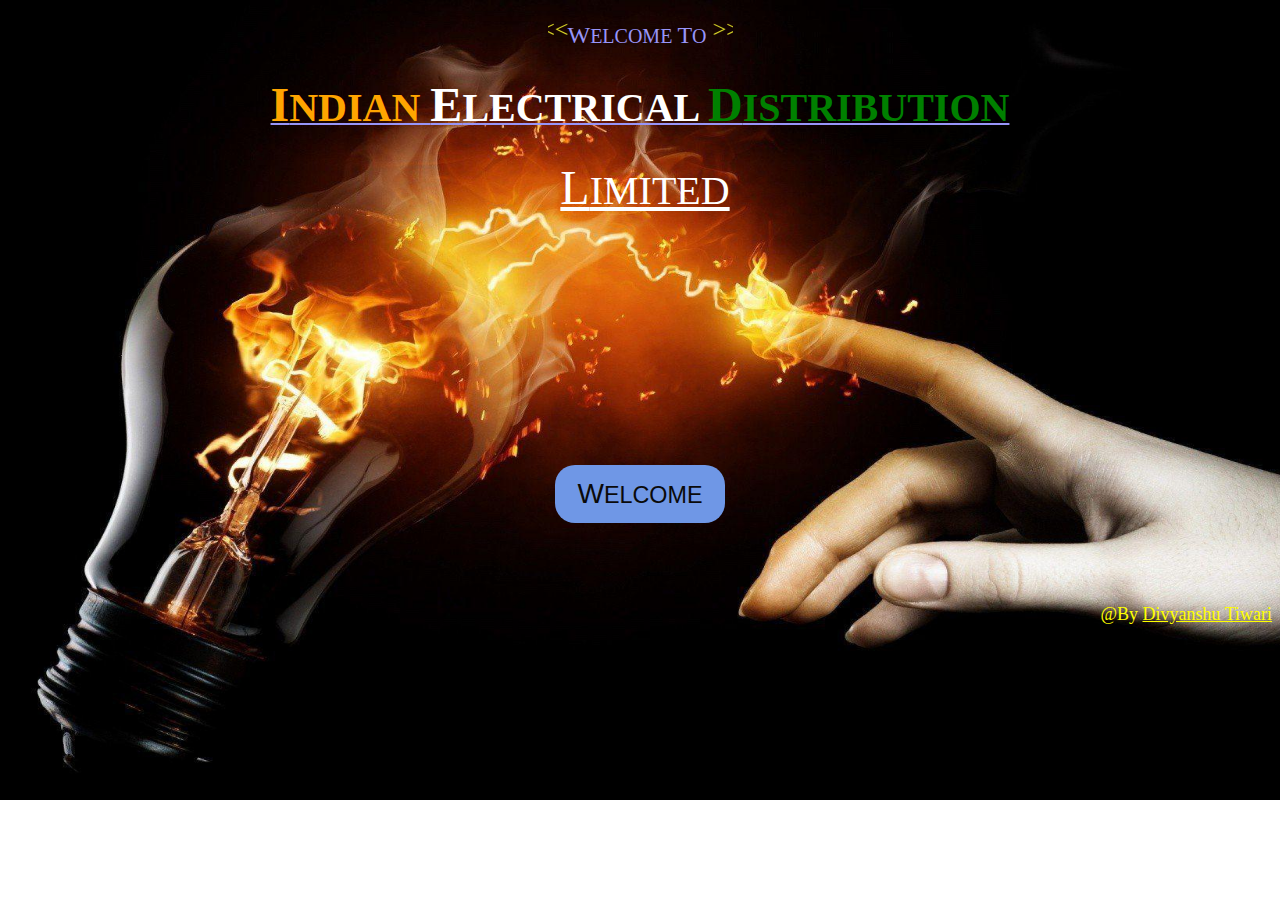
==== index.html @ b553d14c "a" ====
<!DOCTYPE html>
<html>
<head>
<meta name="viewport" content="width=device-width, initial-scale=1">
<style>
body{
   background-image:url('index.jpg') ;
   background-size:1500px 800px;
   background-repeat:no-repeat;

}
#second{
       margin-left:10px;
}

#button {
    border-radius: 20px;
    background-color: #6F97E6;
    border: none;
    color: #0A0A0A;
    text-align: center;
    font-size: 28px;
    padding: 13px;
    width: 170px;
    transition: all 0.5s;
    cursor: pointer;
    margin: 5px;
}

#button span {
    cursor: pointer;
    display: inline-block;
    position: relative;
    transition: 0.5s;
}

#button span:after {
    content: '\00bb';
    position: absolute;
    opacity: 0;
    top: 0;
    right: -20px;
    transition: 0.5s;
}

#button:hover span {
    padding-right: 25px;
}

#button:hover span:after {
    opacity: 1;
    right: 0;
}
#blue2{
     margin-left:1000px;
}

a {
  color: Yellow;
}





#Button {
    border-radius: 20px;
    background-color: #6F97E6;
    border: none;
    color: #0A0A0A;
    text-align: center;
    font-size: 28px;
    padding: 13px;
    width: 170px;
    transition: all 0.5s;
    cursor: pointer;
    margin: 5px;
}

#Button span {
    cursor: pointer;
    display: inline-block;
    position: relative;
    transition: 0.5s;
}

#Button span:after {
    content: '\00bb';
    position: absolute;
    opacity: 0;
    top: 0;
    right: -20px;
    transition: 0.5s;
}

#Button:hover span {
    padding-right: 25px;
}

#Button:hover span:after {
    opacity: 1;
    right: 0;
}














/* The Modal (background) */
.modal {
  display: none; /* Hidden by default */
  position: fixed; /* Stay in place */
  z-index: 1; /* Sit on top */
  left: 0;
  top: 0;
  width: 100%; /* Full width */
  height: 100%; /* Full height */
  overflow: auto; /* Enable scroll if needed */
  background-color: rgb(0,0,0); /* Fallback color */
  background-color: rgba(0,0,0,0.4); /* Black w/ opacity */
  -webkit-animation-name: fadeIn; /* Fade in the background */
  -webkit-animation-duration: 0.4s;
  animation-name: fadeIn;
  animation-duration: 0.4s
}

/* Modal Content */
.modal-content {
  position: fixed;
  bottom: 0;
  background-color: #fefefe;
  width: 100%;
  -webkit-animation-name: slideIn;
  -webkit-animation-duration: 0.4s;
  animation-name: slideIn;
  animation-duration: 0.4s
}


/* The Close Button */
.close {
  color: white;
  float: right;
  font-size: 8px;
  font-weight: bold;
}

.close:hover,
.close:focus {
  color: #000;
  text-decoration: none;
  cursor: pointer;
}

.modal-body {padding: 1px 16px;
      height:80;
      background-color: #5cb85c;
      margin-top:10px;}

/* Add Animation */
@-webkit-keyframes slideIn {
  from {bottom: -30px; opacity: 0}
  to {bottom: 0; opacity: 1}
}

@keyframes slideIn {
  from {bottom: -30px; opacity: 0}
  to {bottom: 0; opacity: 1}
}

@-webkit-keyframes fadeIn {
  from {opacity: 0}
  to {opacity: 1}
}

@keyframes fadeIn {
  from {opacity: 0}
  to {opacity: 1}
}



</style>
<p align="center"><font color="#E6E32B" size="5"><marquee scrollamount="5" width="20">&lt;&lt;&lt;</marquee></font><font color="#9795F9" size="5">W<small>ELCOME </small>T<small>O</small>
<font color="#E6E32B" size="5"><marquee scrollamount="5" direction="right" width="20">&gt;&gt;&gt;</marquee></font></p>

</head>
<center>
<u><font color="orange" size="8"><h3>I<small>NDIAN </small></font>
            <font color="white" size="8">E<small>LECTRICAL </small></font>
            <font color="Green" size="8">D<small>ISTRIBUTION </small> </font></center></u>
             <center><p id="second" ><font color="white" size="7"><u>L<small>IMITED</u> </small></h3> </p> </center>

     <br> <br> <br> <br>
    <footer>

        <center><button id="button"><span>W<small>ELCOME</small></span></button> </center>
        <p align="right"><font size="4" color="yellow">@By <a href="https://twitter.com/DIVYANSHU_T95">Divyanshu Tiwari</a></p>
        <!-- The Modal -->
<div id="myModal" class="modal">

  <!-- Modal content -->
  <div class="modal-content">

    <div class="modal-body">
        <p align="center">Use Desktop for Best Version Of This Website  </p>
      <center><button id="Button"><a href="main.html"><span>H<small>OME</small></span></a></button> </center>
  </div>


</div>


    </footer>
    <script>
// Get the modal
var modal = document.getElementById("myModal");

// Get the button that opens the modal
var btn = document.getElementById("button");

// Get the <span> element that closes the modal
var span = document.getElementsByClassName("close")[0];

// When the user clicks the button, open the modal
btn.onclick = function() {
  modal.style.display = "block";
}

// When the user clicks on <span> (x), close the modal
span.onclick = function() {
  modal.style.display = "none";
}

// When the user clicks anywhere outside of the modal, close it
window.onclick = function(event) {
  if (event.target == modal) {
    modal.style.display = "none";
  }
}
</script>
</body>
</html>
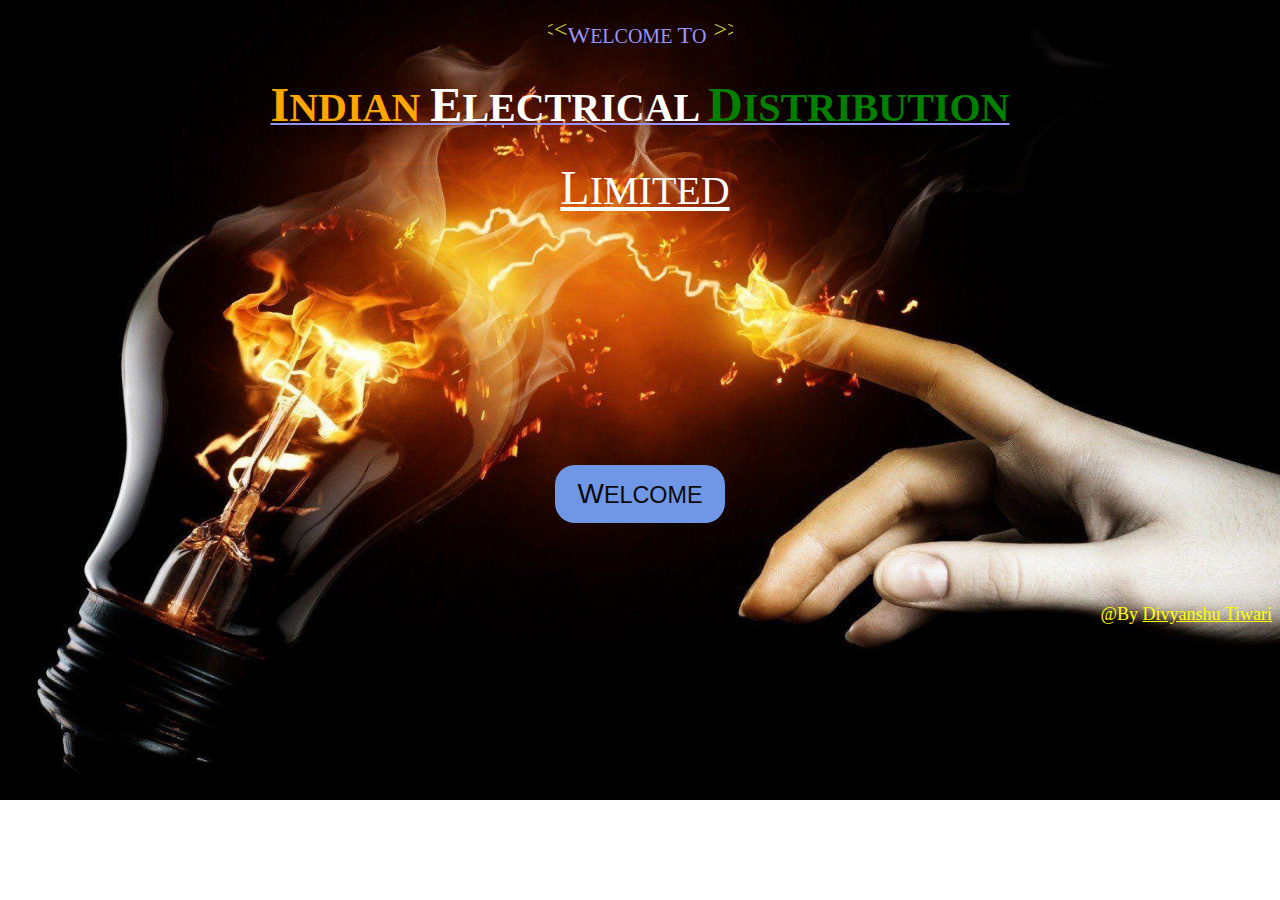
==== commit d6fc4501: "Update index.html" ====
--- a/index.html
+++ b/index.html
@@ -212,7 +212,7 @@
   <div class="modal-content">
 
     <div class="modal-body">
-        <p align="center">Use Desktop for Best Version Of This Website  </p>
+        <p align="center">Use Desktop for Best Version Of This Website(Not Made for Mobile Version)  </p>
       <center><button id="Button"><a href="main.html"><span>H<small>OME</small></span></a></button> </center>
   </div>
 
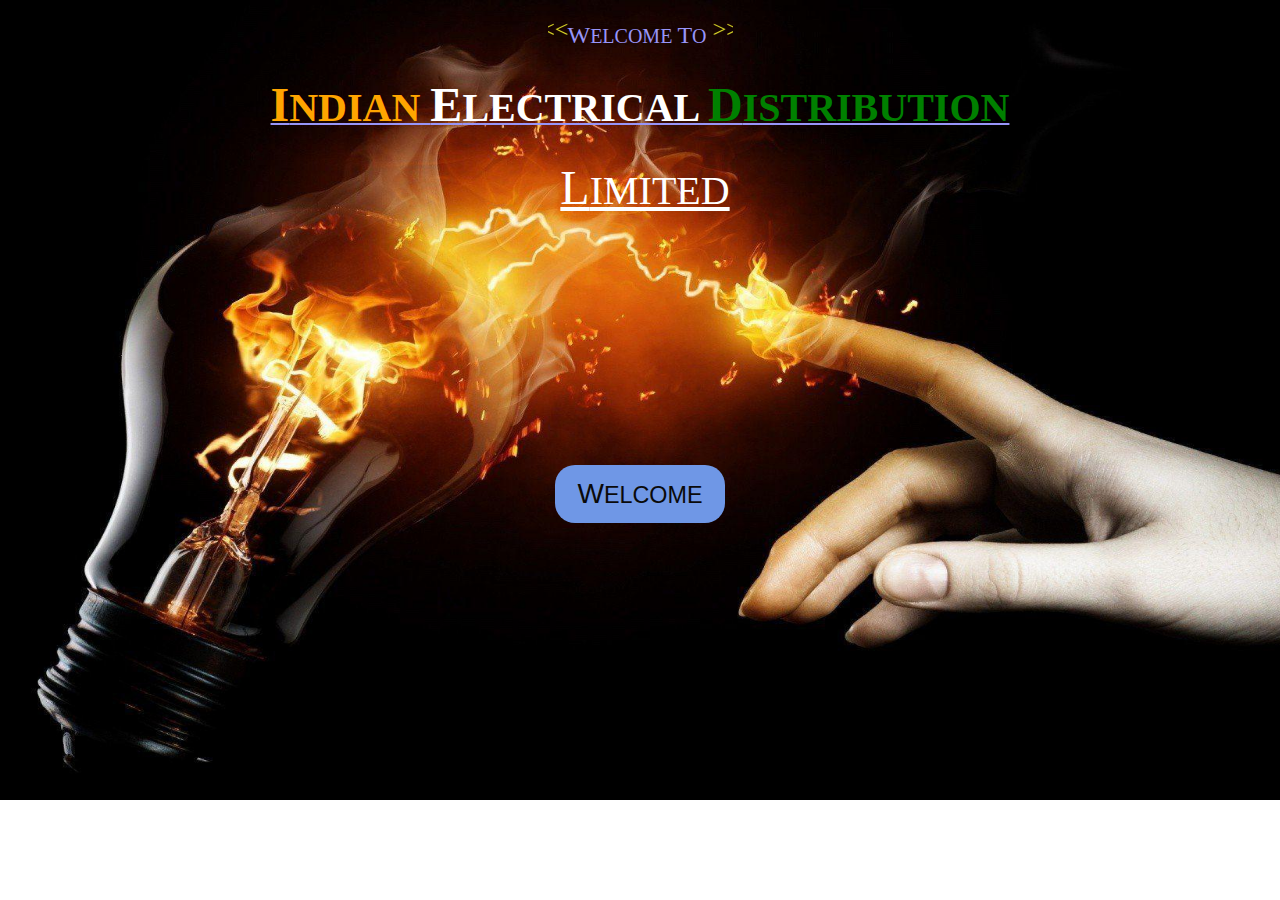
==== commit 7571fa47: "Update index.html" ====
--- a/index.html
+++ b/index.html
@@ -204,7 +204,7 @@
     <footer>
 
         <center><button id="button"><span>W<small>ELCOME</small></span></button> </center>
-        <p align="right"><font size="4" color="yellow">@By <a href="https://twitter.com/DIVYANSHU_T95">Divyanshu Tiwari</a></p>
+        
         <!-- The Modal -->
 <div id="myModal" class="modal">
 
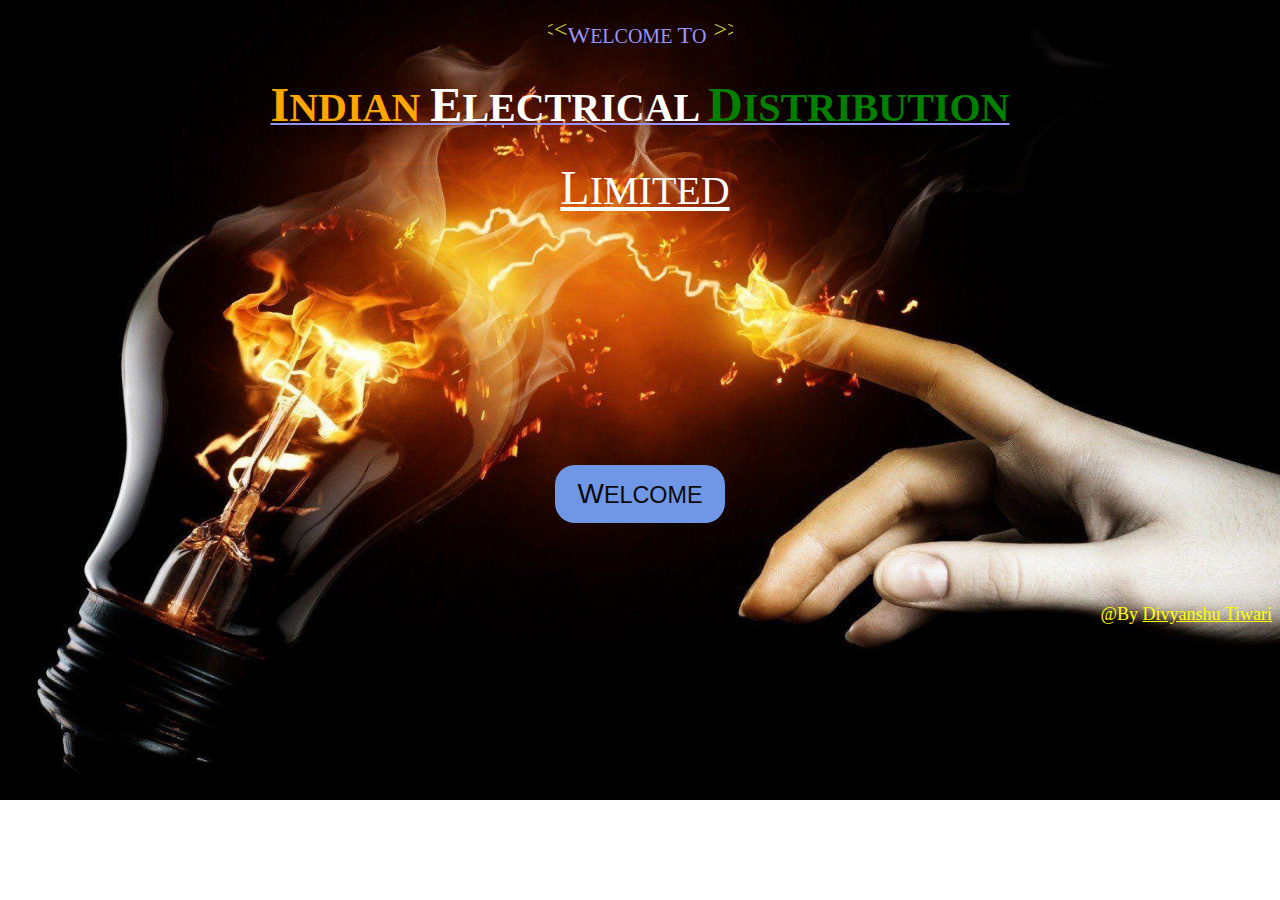
==== commit 6f493de1: "Update index.html" ====
--- a/index.html
+++ b/index.html
@@ -204,7 +204,7 @@
     <footer>
 
         <center><button id="button"><span>W<small>ELCOME</small></span></button> </center>
-        
+        <p align="right"><font size="4" color="yellow">@By <a href="https://twitter.com/DIVYANSHU_T95">Divyanshu Tiwari</a></p>
         <!-- The Modal -->
 <div id="myModal" class="modal">
 
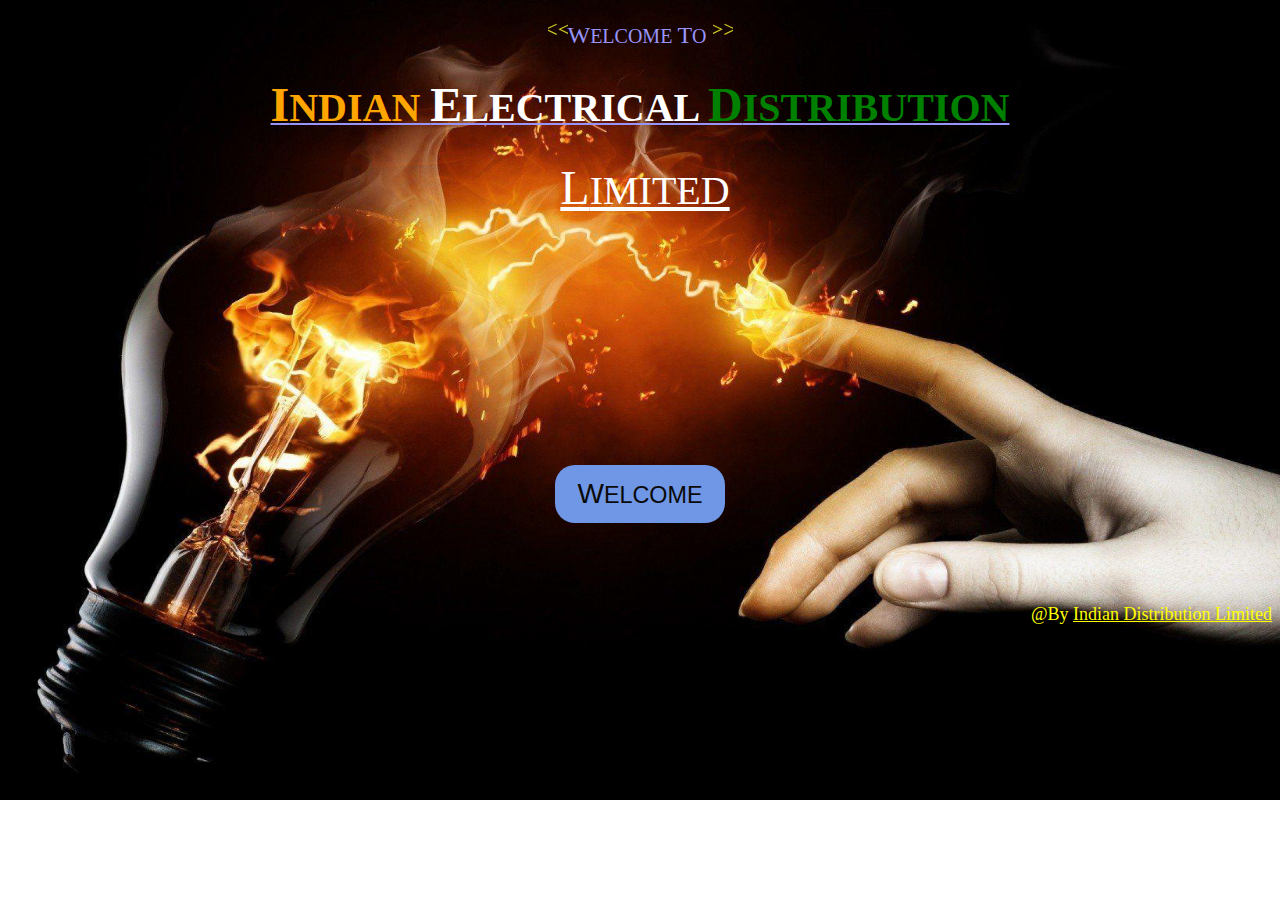
==== commit e0f66604: "Update index.html" ====
--- a/index.html
+++ b/index.html
@@ -204,7 +204,7 @@
     <footer>
 
         <center><button id="button"><span>W<small>ELCOME</small></span></button> </center>
-        <p align="right"><font size="4" color="yellow">@By <a href="https://twitter.com/DIVYANSHU_T95">Divyanshu Tiwari</a></p>
+        <p align="right"><font size="4" color="yellow">@By <a href="#">Indian Distribution Limited</a></p>
         <!-- The Modal -->
 <div id="myModal" class="modal">
 
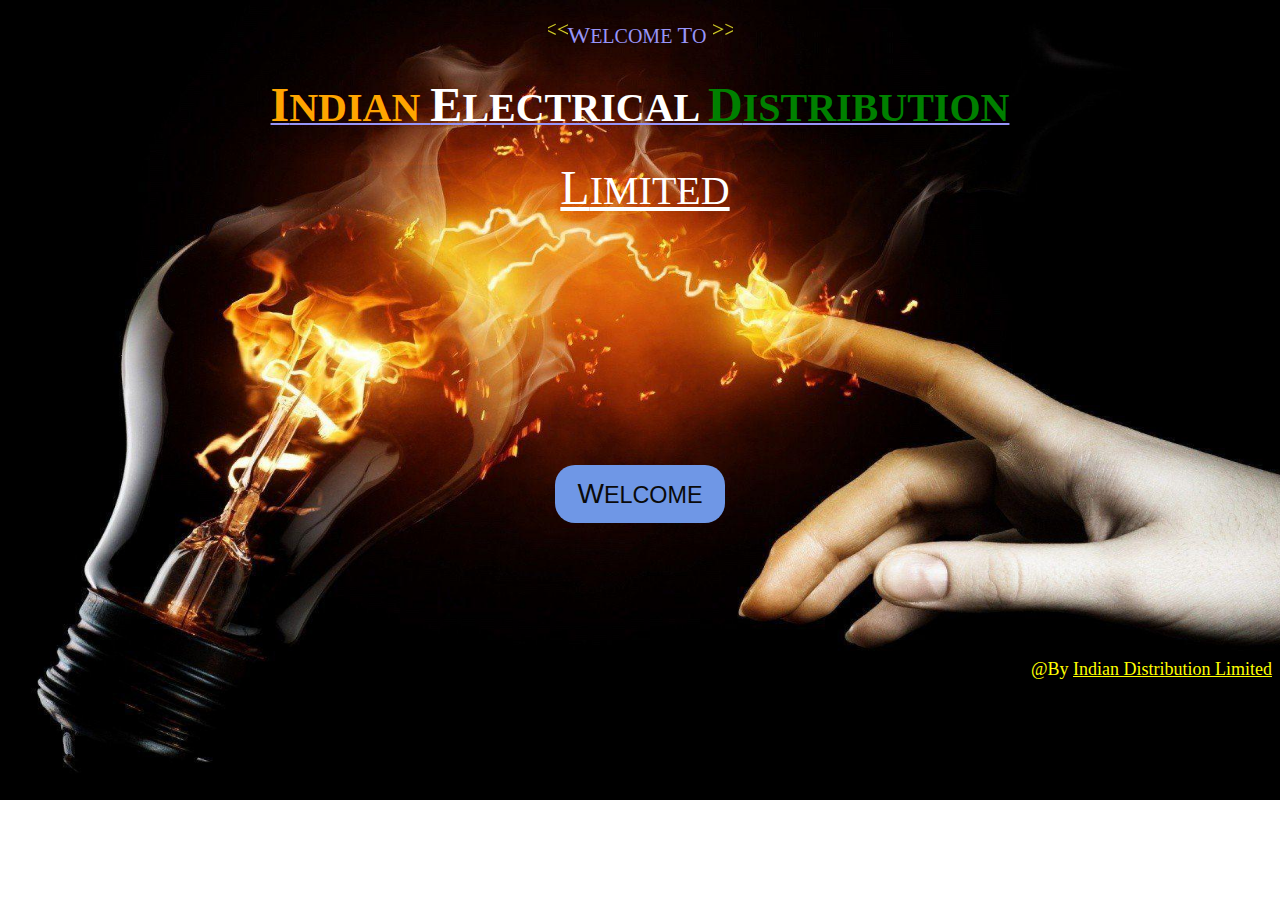
==== commit 8689edd2: "Update index.html" ====
--- a/index.html
+++ b/index.html
@@ -203,7 +203,7 @@
      <br> <br> <br> <br>
     <footer>
 
-        <center><button id="button"><span>W<small>ELCOME</small></span></button> </center>
+        <center><button id="button"><span>W<small>ELCOME</small></span></button> </center><br>
         <p align="right"><font size="4" color="yellow">@By <a href="#">Indian Distribution Limited</a></p>
         <!-- The Modal -->
 <div id="myModal" class="modal">
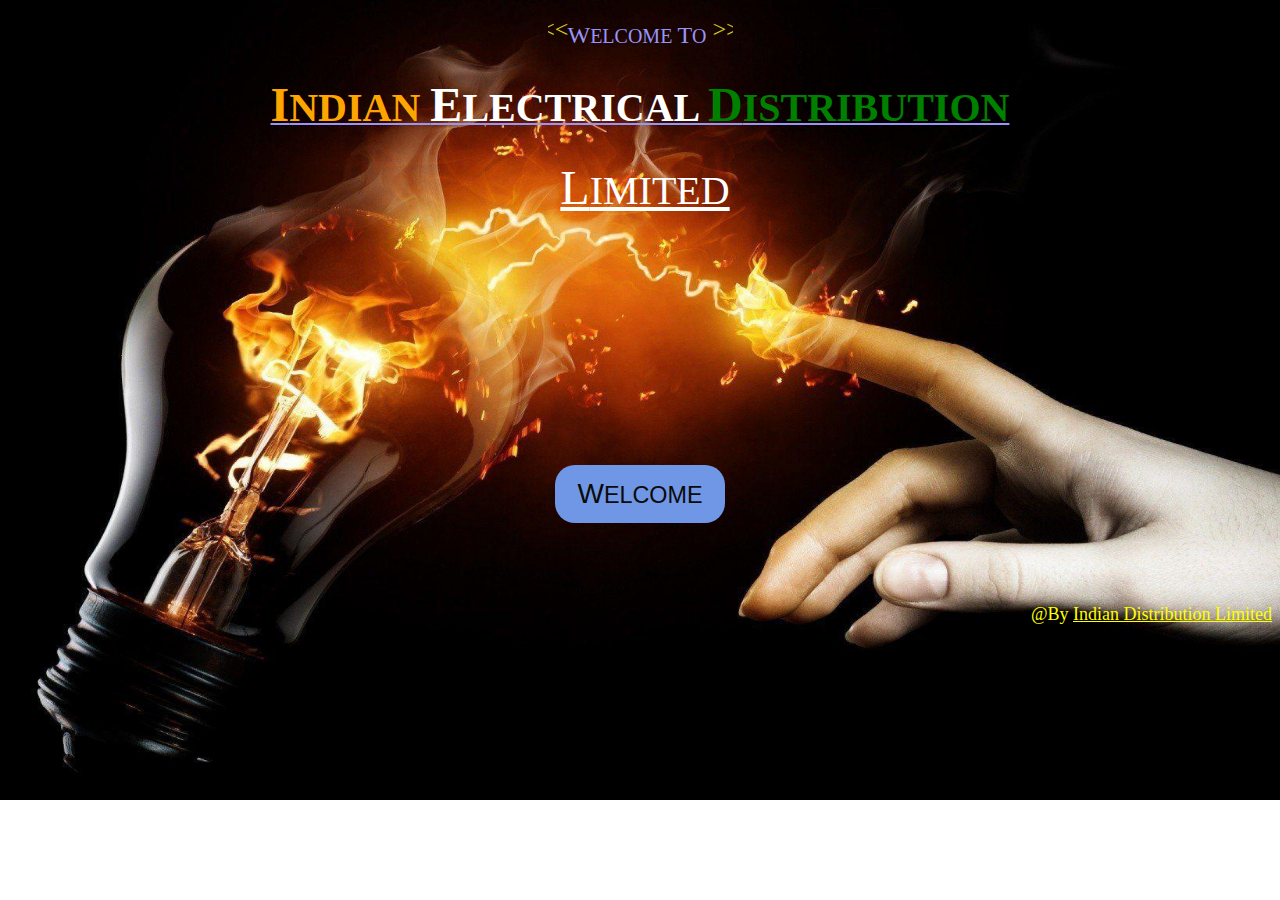
==== commit e0d44858: "Update index.html" ====
--- a/index.html
+++ b/index.html
@@ -203,7 +203,7 @@
      <br> <br> <br> <br>
     <footer>
 
-        <center><button id="button"><span>W<small>ELCOME</small></span></button> </center><br>
+        <center><button id="button"><span>W<small>ELCOME</small></span></button> </center>
         <p align="right"><font size="4" color="yellow">@By <a href="#">Indian Distribution Limited</a></p>
         <!-- The Modal -->
 <div id="myModal" class="modal">
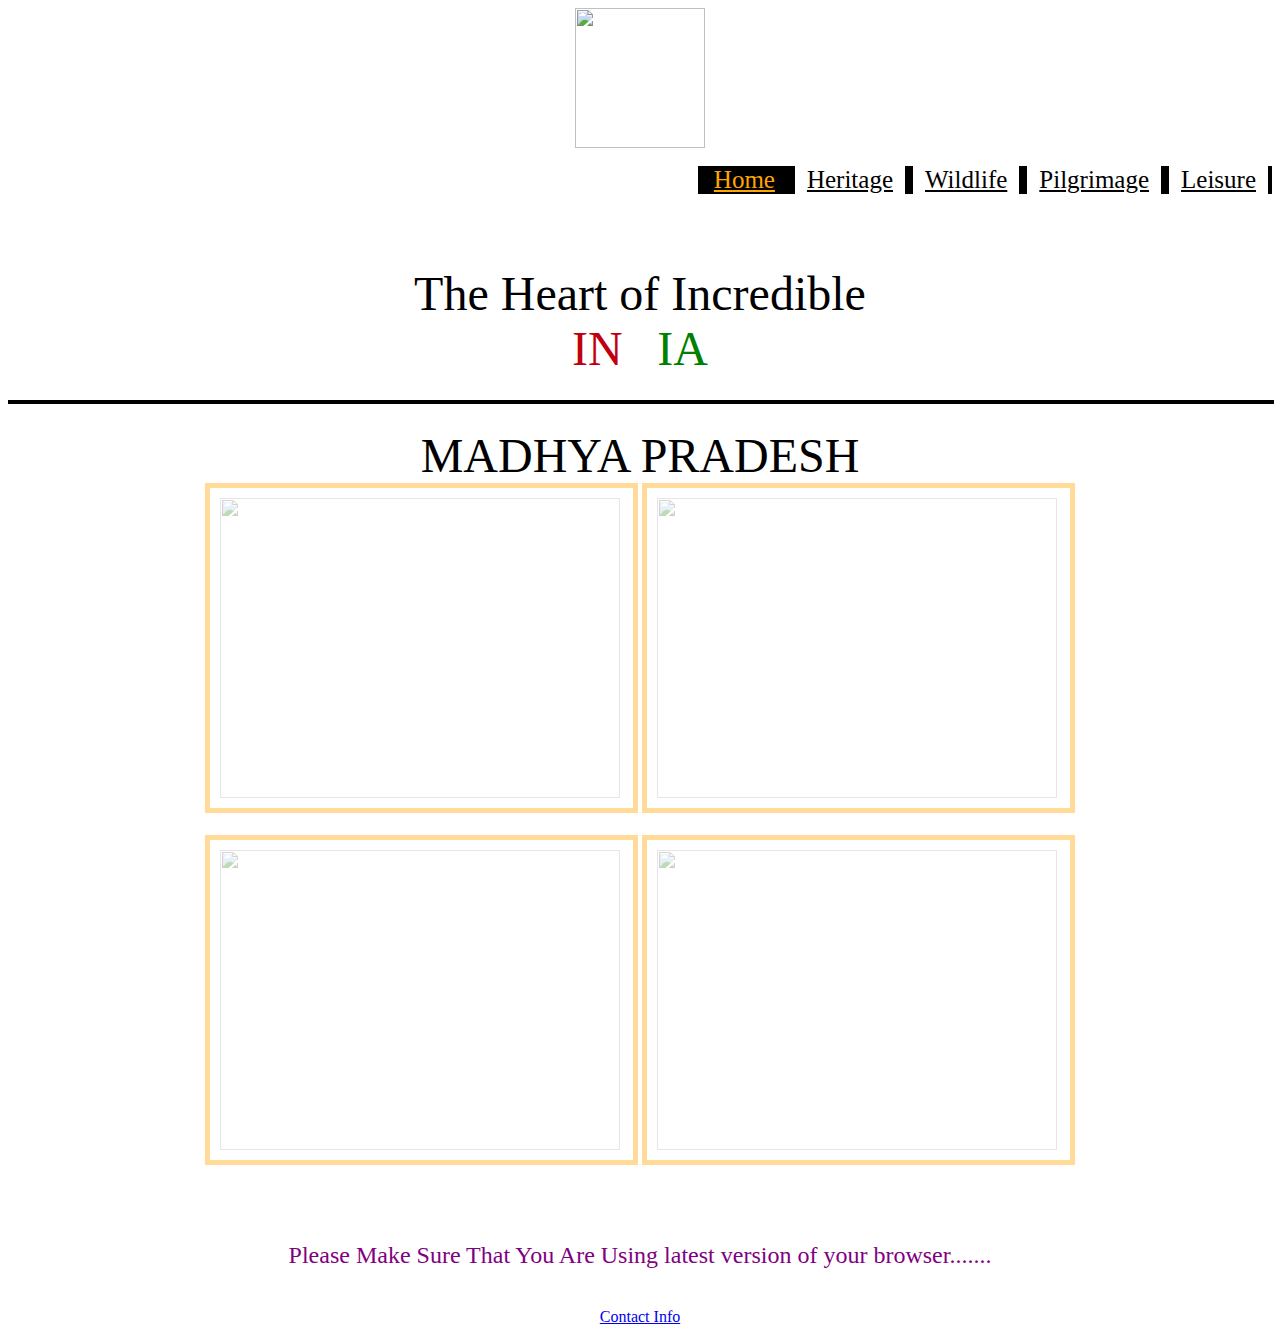
==== commit 113494d6: "Update index.html" ====
--- a/index.html
+++ b/index.html
@@ -1,252 +1,60 @@
-<!DOCTYPE html>
 <html>
 <head>
-<meta name="viewport" content="width=device-width, initial-scale=1">
+<title>MPT | Home</title>
+<body>
 <style>
-body{
-   background-image:url('index.jpg') ;
-   background-size:1500px 800px;
-   background-repeat:no-repeat;
+body{background-image:url("home bac.png");background-size:cover;background-attachment:fixed;}
+ #a1{opacity:0.4;
+    display: inline-block;
+    border:5px solid orange;filter: alpha(opacity=40);transition-duration:2s;padding:10px 10px;}
+ #a1:hover {filter: alpha(opacity=100);/*for IE8 or Earlier*/opacity:1;border-radius:50px;}
 
-}
-#second{
-       margin-left:10px;
-}
+ #a3{opacity:0.4;
+    display: inline-block;
+    border:5px solid orange;filter: alpha(opacity=40);transition-duration:2s;padding:10px 10px;}
 
-#button {
-    border-radius: 20px;
-    background-color: #6F97E6;
-    border: none;
-    color: #0A0A0A;
-    text-align: center;
-    font-size: 28px;
-    padding: 13px;
-    width: 170px;
-    transition: all 0.5s;
-    cursor: pointer;
-    margin: 5px;
-}
+ #a3:hover {filter: alpha(opacity=100);/*for IE8 or Earlier*/opacity:1;border-radius:50px;}
+ #a4{opacity:0.4;
+    display: inline-block;
+    border:5px solid orange;filter: alpha(opacity=40);transition-duration:2s;padding:10px 10px;}
 
-#button span {
-    cursor: pointer;
+ #a4:hover {filter: alpha(opacity=100);/*for IE8 or Earlier*/opacity:1;border-radius:50px;}
+ #a5{opacity:0.4;
     display: inline-block;
-    position: relative;
-    transition: 0.5s;
-}
+    border:5px solid orange;filter: alpha(opacity=40);transtion-duration:3s;padding:10px 10px;}
 
-#button span:after {
-    content: '\00bb';
-    position: absolute;
-    opacity: 0;
-    top: 0;
-    right: -20px;
-    transition: 0.5s;
-}
+ #a5:hover {filter: alpha(opacity=100);/*for IE8 or Earlier*/opacity:1;border-radius:50px;}
 
-#button:hover span {
-    padding-right: 25px;
-}
+ul {list-style-type: none;  margin: 0;padding: 0;overflow:hidden;}
+li {float:right;}
 
-#button:hover span:after {
-    opacity: 1;
-    right: 0;
-}
-#blue2{
-     margin-left:1000px;
-}
+li a {display:inline;color:Black;padding:10px 12px;
+text-align: center;
+text-decoration: underline;font-style: normal;font-family:PAPYRUS;font-size:25px;border-style:solid;border-width:4px;border-color:black;}
 
-a {
-  color: Yellow;
-}
-
-
-
-
-
-#Button {
-    border-radius: 20px;
-    background-color: #6F97E6;
-    border: none;
-    color: #0A0A0A;
-    text-align: center;
-    font-size: 28px;
-    padding: 13px;
-    width: 170px;
-    transition: all 0.5s;
-    cursor: pointer;
-    margin: 5px;
-}
-
-#Button span {
-    cursor: pointer;
-    display: inline-block;
-    position: relative;
-    transition: 0.5s;
-}
-
-#Button span:after {
-    content: '\00bb';
-    position: absolute;
-    opacity: 0;
-    top: 0;
-    right: -20px;
-    transition: 0.5s;
-}
-
-#Button:hover span {
-    padding-right: 25px;
-}
-
-#Button:hover span:after {
-    opacity: 1;
-    right: 0;
-}
-
-
-
-
-
-
-
-
-
-
-
-
-
-
-/* The Modal (background) */
-.modal {
-  display: none; /* Hidden by default */
-  position: fixed; /* Stay in place */
-  z-index: 1; /* Sit on top */
-  left: 0;
-  top: 0;
-  width: 100%; /* Full width */
-  height: 100%; /* Full height */
-  overflow: auto; /* Enable scroll if needed */
-  background-color: rgb(0,0,0); /* Fallback color */
-  background-color: rgba(0,0,0,0.4); /* Black w/ opacity */
-  -webkit-animation-name: fadeIn; /* Fade in the background */
-  -webkit-animation-duration: 0.4s;
-  animation-name: fadeIn;
-  animation-duration: 0.4s
-}
-
-/* Modal Content */
-.modal-content {
-  position: fixed;
-  bottom: 0;
-  background-color: #fefefe;
-  width: 100%;
-  -webkit-animation-name: slideIn;
-  -webkit-animation-duration: 0.4s;
-  animation-name: slideIn;
-  animation-duration: 0.4s
-}
-
-
-/* The Close Button */
-.close {
-  color: white;
-  float: right;
-  font-size: 8px;
-  font-weight: bold;
-}
-
-.close:hover,
-.close:focus {
-  color: #000;
-  text-decoration: none;
-  cursor: pointer;
-}
-
-.modal-body {padding: 1px 16px;
-      height:80;
-      background-color: #5cb85c;
-      margin-top:10px;}
-
-/* Add Animation */
-@-webkit-keyframes slideIn {
-  from {bottom: -30px; opacity: 0}
-  to {bottom: 0; opacity: 1}
-}
-
-@keyframes slideIn {
-  from {bottom: -30px; opacity: 0}
-  to {bottom: 0; opacity: 1}
-}
-
-@-webkit-keyframes fadeIn {
-  from {opacity: 0}
-  to {opacity: 1}
-}
-
-@keyframes fadeIn {
-  from {opacity: 0}
-  to {opacity: 1}
-}
-
-
-
+li a:hover {background-color:Black;color:Orange;transition-duration:1s;}
+.active {background-color:Black;color: Orange;}
+img:hover{border-radius:50px;transition-duration:3s;}
 </style>
-<p align="center"><font color="#E6E32B" size="5"><marquee scrollamount="5" width="20">&lt;&lt;&lt;</marquee></font><font color="#9795F9" size="5">W<small>ELCOME </small>T<small>O</small>
-<font color="#E6E32B" size="5"><marquee scrollamount="5" direction="right" width="20">&gt;&gt;&gt;</marquee></font></p>
-
-</head>
 <center>
-<u><font color="orange" size="8"><h3>I<small>NDIAN </small></font>
-            <font color="white" size="8">E<small>LECTRICAL </small></font>
-            <font color="Green" size="8">D<small>ISTRIBUTION </small> </font></center></u>
-             <center><p id="second" ><font color="white" size="7"><u>L<small>IMITED</u> </small></h3> </p> </center>
-
-     <br> <br> <br> <br>
-    <footer>
-
-        <center><button id="button"><span>W<small>ELCOME</small></span></button> </center>
-        <p align="right"><font size="4" color="yellow">@By <a href="#">Indian Distribution Limited</a></p>
-        <!-- The Modal -->
-<div id="myModal" class="modal">
-
-  <!-- Modal content -->
-  <div class="modal-content">
-
-    <div class="modal-body">
-        <p align="center">Use Desktop for Best Version Of This Website(Not Made for Mobile Version)  </p>
-      <center><button id="Button"><a href="main.html"><span>H<small>OME</small></span></a></button> </center>
-  </div>
-
-
-</div>
-
-
-    </footer>
-    <script>
-// Get the modal
-var modal = document.getElementById("myModal");
-
-// Get the button that opens the modal
-var btn = document.getElementById("button");
-
-// Get the <span> element that closes the modal
-var span = document.getElementsByClassName("close")[0];
-
-// When the user clicks the button, open the modal
-btn.onclick = function() {
-  modal.style.display = "block";
-}
-
-// When the user clicks on <span> (x), close the modal
-span.onclick = function() {
-  modal.style.display = "none";
-}
-
-// When the user clicks anywhere outside of the modal, close it
-window.onclick = function(event) {
-  if (event.target == modal) {
-    modal.style.display = "none";
-  }
-}
-</script>
+<img src="logo.png" width="130" height="140" align="top" ><br><br>
+<ul>
+<li><a href="Leisure.html">Leisure</a></li>
+<li><a href="pilgrimage1.html">Pilgrimage</a></li>
+<li><a href="wildlife1.html">Wildlife</a></li>
+<li><a href="heritage front.html">Heritage</a></li>
+<li><a class="active" href="index.html" >Home</a></li>
+</ul>
+</center><br><br><br><br>
+<center>
+<font face="papyrus" size=7>The Heart of Incredible<br><font face="papyrus" size=7 color="crimson red"> IN</font><font face="papyrus" size=7 color="White">D</font><font face="papyrus" size=7 color="Green">IA</font><hr align="center" width=100% color="black" size=4>MADHYA PRADESH</font><br>
+<a id="a1" href="heritage front.html"><img  src="her.jpg" height="300" width="400" align=left></a>                                                      
+<a id="a3" href="pilgrimage1.html"><img  src="pil.jpg" height="300" width="400" align=left></a><br><br>
+<a id="a4" href="leisure.html"><img  src="leis.jpg" height="300" width="400" align=left></a>
+<a id="a4" href="wildlife1.html"><img  src="wil.jpg" height="300" width="400" align=left></a><br><br>
+<font face="papyrus" size=6 color="white">Click Over An Image To Know More About It........</font></center><br>
+<center><font size="5" face="gabriola" color="purple">Please Make Sure That You Are Using latest version of your browser.......</font></center><br>
+<center><font size="4" face="gabriola" color="white">By Divyanshu Tiwari<br></font>
+<fontcolor="Blue"><a href="https://twitter.com/DIVYANSHU_T95">Contact Info</a></font></center>
 </body>
 </html>
